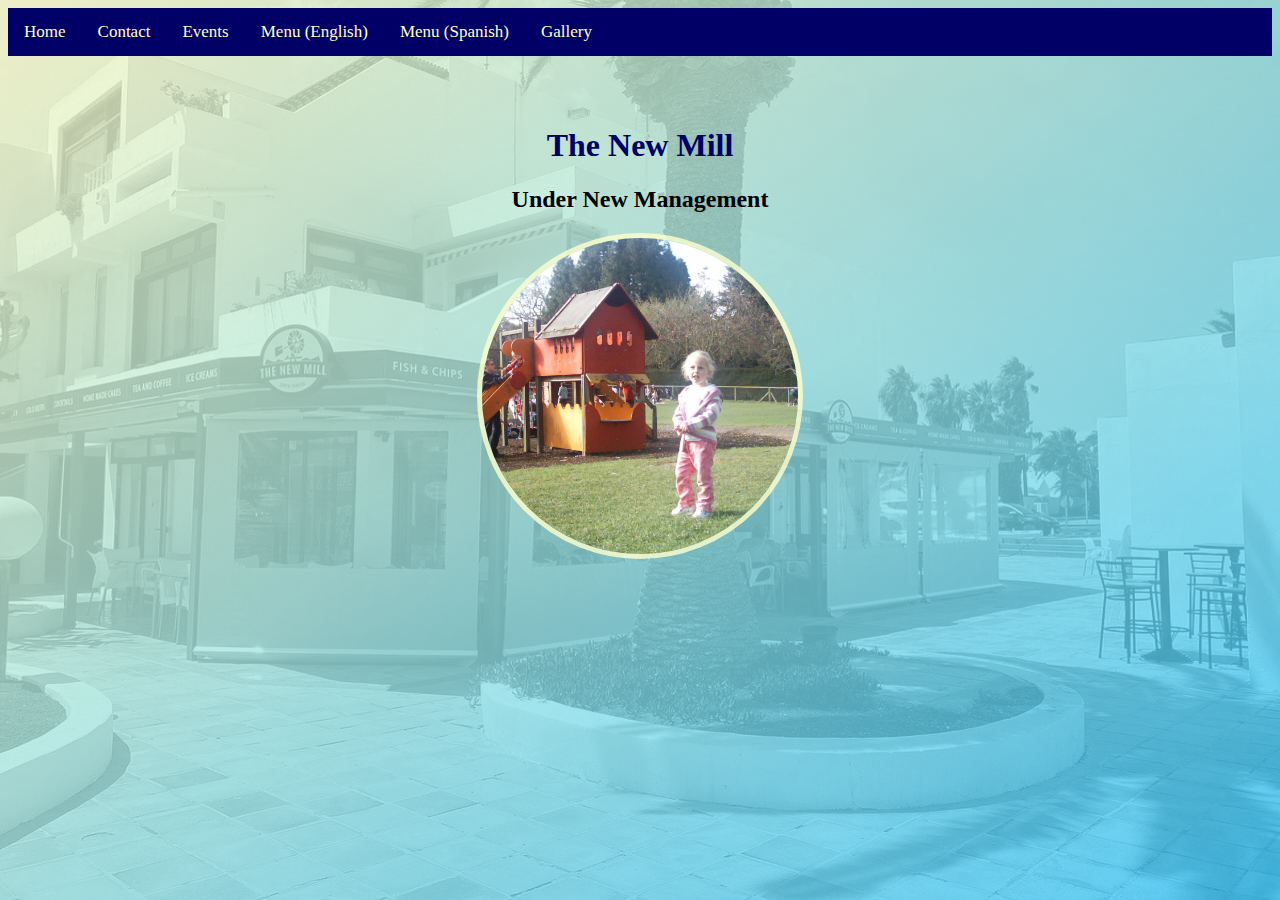
==== index.html @ 8f65588c "v1" ====
<!DOCTYPE html>
<html lang="en">
	<head>
		<title>The New Mill</title>
		<link rel="stylesheet" type="text/css" href="styles.css" />
		
<!--		<meta name="viewport" content="width=device-width, initial-scale=1"> -->		
		<!-- Make the image circular -->
		<style>		
			img {
			border-radius: 50%;
			border: 5px solid var(--clr-bg-left);
			display: block;
			margin-left: auto;
			margin-right: auto;
			
			}
		</style>
	</head>
	
	
	<body>
		<script id="replace_with_navbar" src="nav.js"></script>
		<div class="banner">
			<h1>The New Mill</h1>
		</div>
		
		<h2 align="center">Under New Management</h2>
		<img src="images/Welcome.jpg" alt="Welcome" style="width:25%" align="center">
		
	</body>
</html>
---- styles.css ----
/* Define our colour scheme */
:root {
    --clr-bg-left:rgba(255, 255, 204, 0.80);
	--clr-bg-right:rgba(50, 200, 255, 0.75);
	
	--clr-nav-bg: #000066;
	--clr-nav-a: #ffffcc;
	--clr-nav-hover: #000000;
	--clr-nav-hover-bg: #99ccff;
		
	--clr-spinner: #f3f3f3
	--clr-spinner-top: #000066
	
}

body {
	background-image: linear-gradient(to bottom right, var(--clr-bg-left), var(--clr-bg-right) ), url('images/BackgroundBW.jpg');
	background-repeat: no-repeat;
	background-attachment: fixed; 
	background-size: 100% 100%;
	font-family: 'Brush Script MT', cursive;
}

/* Add a background color to the top navigation */
.topnav {
	background-color: var(--clr-nav-bg);
	overflow: hidden;
	position: relative;
	top: 0;
	width: 100%;
	margin: auto;
}

/* Style the links inside the navigation bar */
.topnav a {
	float: left;
	color: var(--clr-nav-a);
	text-align: center;
	padding: 14px 16px;
	text-decoration: none;
	font-size: 17px;
}

/* Change the color of links on hover */
.topnav a:hover {
	background-color: var(--clr-nav-hover-bg);
	color: var(--clr-nav-hover);
}

/* Add a color to the active/current link */
/* .topnav a.active {
	background-color: var(--clr-nav-active-bg);
	color: var(--clr-nav-active);
} */

/* We need a spacer to place content below the menu */
.spacer {
    width: 100%;
    height: 50px;
}

.banner { 
	text-align: center;
	color: var(--clr-nav-bg);
}

.grid-container { 
	text-align: center;
	margin-left: 20px;
	margin-right: 20px;
	margin-top: 20px;
	margin-bottom: 20px;
	
	padding-top: 20px;
	padding-bottom: 18px;
}

#image-gallery {
	position: relative;
	width: 600px; 
	margin: 0 auto;
}

#current-image {
	position: relative;
	width: 100%;
	height: auto;
	border-radius: 5%;
	box-shadow: 0 4px 8px 0 rgba(0, 0, 0, 0.2), 0 6px 20px 0 rgba(0, 0, 0, 0.19);
} 

#overlay {
	visibility: hidden;
	position: absolute;
	margin: auto;
	top: 0;
	left: 0;
	right: 0;
	bottom: 0;
} 

.thumb {
 	width: 100px;
	height: auto;
	margin-left: 20px;
	margin-right: 20px;
	margin-top: 20px;
	margin-bottom: 20px;
	align-items: center;
	text-align: center;
	cursor: pointer;
	border-radius: 5%;
}

.thumb:hover {
	box-shadow: 0 8px 12px 0 rgba(0, 0, 0, 0.2)
}

#image-thumbs {
	justify-content: center;
}

.loading-spinner {
	border: 5px solid #f3f3f3; 
	border-top: 5px solid #000066;
	border-radius: 100%;
	width: 50px;
	height: 50px;
	animation: spin 1s linear infinite;
}

@keyframes spin {
	0% { transform: rotate(0deg); }
	100% { transform: rotate(360deg); }
}
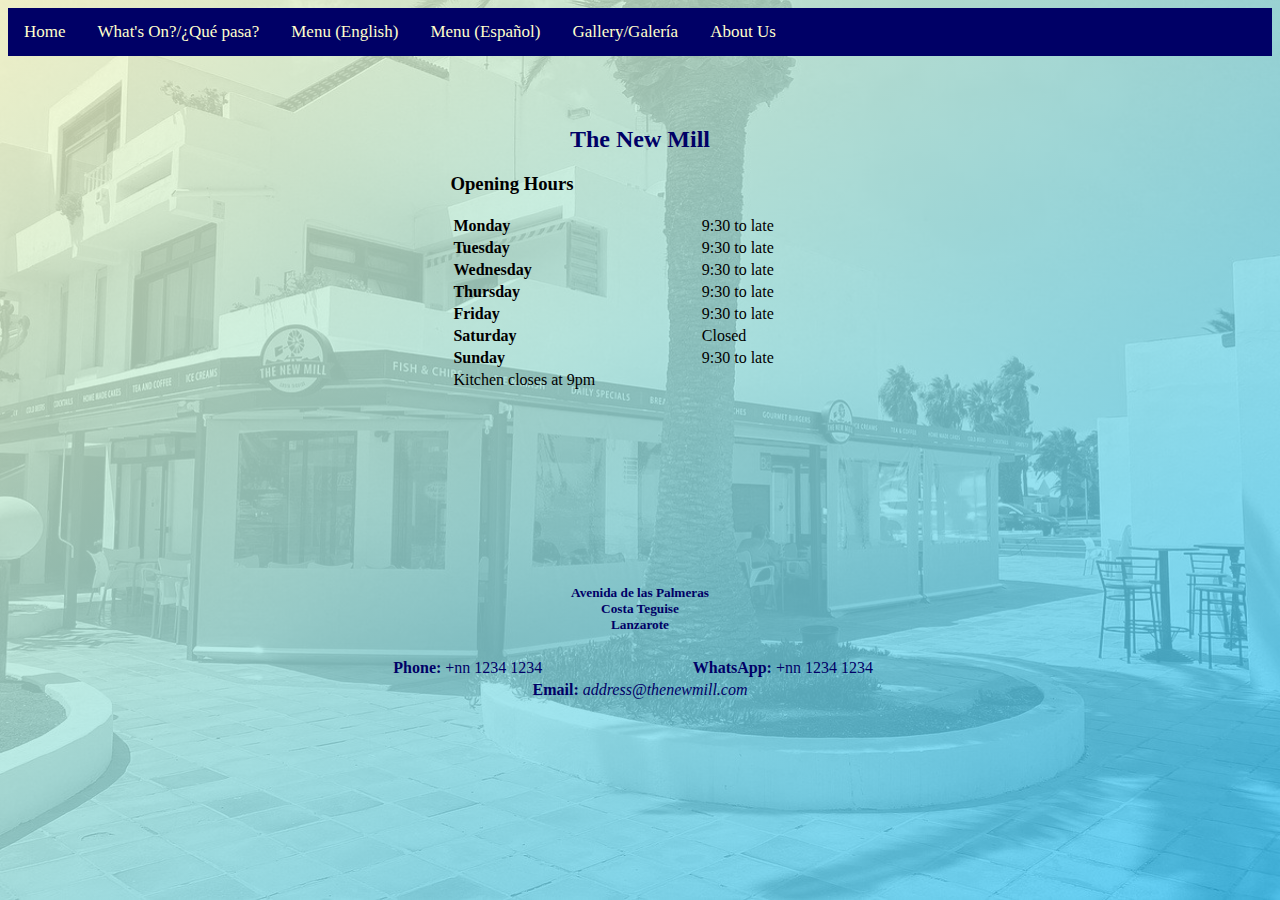
==== commit 83378203: "recode v1" ====
--- a/index.html
+++ b/index.html
@@ -1,32 +1,62 @@
-<!DOCTYPE html>
-<html lang="en">
-	<head>
-		<title>The New Mill</title>
-		<link rel="stylesheet" type="text/css" href="styles.css" />
-		
-<!--		<meta name="viewport" content="width=device-width, initial-scale=1"> -->		
-		<!-- Make the image circular -->
-		<style>		
-			img {
-			border-radius: 50%;
-			border: 5px solid var(--clr-bg-left);
-			display: block;
-			margin-left: auto;
-			margin-right: auto;
-			
-			}
-		</style>
-	</head>
-	
-	
-	<body>
-		<script id="replace_with_navbar" src="nav.js"></script>
-		<div class="banner">
-			<h1>The New Mill</h1>
-		</div>
-		
-		<h2 align="center">Under New Management</h2>
-		<img src="images/Welcome.jpg" alt="Welcome" style="width:25%" align="center">
-		
-	</body>
-</html>
+<!DOCTYPE html>
+<html> 
+	<head> 
+		<title>Home</title> 
+		<link rel="stylesheet" type="text/css" href="shared_resources/site_styles.css" />
+		<link rel="stylesheet" type="text/css" href="home/home.css" />
+		
+	</head> 
+	<body>		
+		<script id="replace_with_navbar" src="shared_resources/nav.js"></script>
+		
+		<div class="banner"> 
+			<h2>The New Mill</h2> 
+		</div>
+				
+		<div class="opening-hours">
+			<h3><b>Opening Hours</b></h3>
+			<table style="width:100%">
+				<tr>
+					<td><b>Monday</b></td>
+					<td>9:30 to late</td>
+				</tr>
+				<tr>
+					<td><b>Tuesday</b></td>
+					<td>9:30 to late</td>
+				</tr>
+				<tr>
+					<td><b>Wednesday</b></td>
+					<td>9:30 to late</td>
+				</tr>
+				<tr>
+					<td><b>Thursday</b></td>
+					<td>9:30 to late</td>
+				</tr>
+				<tr>
+					<td><b>Friday</b></td>
+					<td>9:30 to late</td>
+				</tr>
+				<tr>
+					<td><b>Saturday</b></td>
+					<td>Closed</td>
+				</tr>
+				<tr>
+					<td><b>Sunday</b></td>
+					<td>9:30 to late</td>
+				</tr>
+				<tr><td>Kitchen closes at 9pm</td></tr>
+			</table>
+			
+		</div>
+		&nbsp;
+		
+		
+		<div class="google-map">
+			<iframe src="https://www.google.com/maps/embed?pb=!1m18!1m12!1m3!1d3489.7552539514522!2d-13.503560523880806!3d28.99462266754459!2m3!1f0!2f0!3f0!3m2!1i1024!2i768!4f13.1!3m3!1m2!1s0xc489dcc5bc47a45%3A0xb445f963533c4703!2sThe%20New%20Mill%20-%20Lanzarote!5e0!3m2!1sen!2suk!4v1725487018220!5m2!1sen!2suk" allowfullscreen="" loading="lazy" referrerpolicy="no-referrer-when-downgrade">
+			</iframe>
+		</div>
+
+		<script id="replace_with_footer" src="shared_resources/footer.js"></script>
+		
+		</body>
+	</html>	--- a/shared_resources/site_styles.css
+++ b/shared_resources/site_styles.css
@@ -0,0 +1,176 @@
+/* Define our colour scheme */
+:root {
+    --clr-bg-left:rgba(255, 255, 204, 0.80);
+	--clr-bg-right:rgba(50, 200, 255, 0.75);
+	
+	--clr-nav-bg: #000066;
+	--clr-nav-a: #ffffcc;
+	--clr-nav-hover: #000000;
+	--clr-nav-hover-bg: #99ccff;
+		
+	--clr-spinner: #f3f3f3
+	--clr-spinner-top: #000066
+	
+}
+
+body {
+	background-image: linear-gradient(to bottom right, var(--clr-bg-left), var(--clr-bg-right) ), url('../images/BackgroundBW.jpg');
+	background-repeat: no-repeat;
+	background-attachment: fixed; 
+	background-size: 100% 100%;
+	font-family: 'Brush Script MT', cursive;
+}
+
+/* Add a background color to the top navigation */
+.topnav {
+	background-color: var(--clr-nav-bg);
+	overflow: hidden;
+	position: relative;
+	top: 0;
+	width: 100%;
+	margin: auto;
+}
+
+/* Style the links inside the navigation bar */
+.topnav a {
+	float: left;
+	color: var(--clr-nav-a);
+	text-align: center;
+	padding: 14px 16px;
+	text-decoration: none;
+	font-size: 17px;
+}
+
+/* Change the color of links on hover */
+.topnav a:hover {
+	background-color: var(--clr-nav-hover-bg);
+	color: var(--clr-nav-hover);
+}
+
+/* Add a color to the active/current link */
+/* .topnav a.active {
+	background-color: var(--clr-nav-active-bg);
+	color: var(--clr-nav-active);
+} */
+
+/* We need a spacer to place content below the menu */
+.spacer {
+    width: 100%;
+    height: 50px;
+}
+
+.banner { 
+	text-align: center;
+	color: var(--clr-nav-bg);
+}
+
+.footer { 
+	text-align: center;
+	color: var(--clr-nav-bg);
+}
+
+.grid-container { 
+	text-align: center;
+	margin-left: 20px;
+	margin-right: 20px;
+	margin-top: 20px;
+	margin-bottom: 20px;
+	
+	padding-top: 20px;
+	padding-bottom: 18px;
+}
+
+#image-gallery {
+	position: relative;
+	width: 600px; 
+	margin: 0 auto;
+}
+
+#current-image {
+	position: relative;
+	width: 100%;
+	height: auto;
+	border-radius: 5%;
+	box-shadow: 0 4px 8px 0 rgba(0, 0, 0, 0.2), 0 6px 20px 0 rgba(0, 0, 0, 0.19);
+} 
+
+#overlay {
+	visibility: hidden;
+	position: absolute;
+	margin: auto;
+	top: 0;
+	left: 0;
+	right: 0;
+	bottom: 0;
+} 
+
+.thumb {
+ 	width: 100px;
+	height: auto;
+	margin-left: 20px;
+	margin-right: 20px;
+	margin-top: 20px;
+	margin-bottom: 20px;
+	align-items: center;
+	text-align: center;
+	cursor: pointer;
+	border-radius: 5%;
+}
+
+.thumb:hover {
+	box-shadow: 0 8px 12px 0 rgba(0, 0, 0, 0.2)
+}
+
+#image-thumbs {
+	justify-content: center;
+}
+
+.loading-spinner {
+	border: 5px solid #f3f3f3; 
+	border-top: 5px solid #000066;
+	border-radius: 100%;
+	width: 50px;
+	height: 50px;
+	animation: spin 1s linear infinite;
+}
+
+@keyframes spin {
+	0% { transform: rotate(0deg); }
+	100% { transform: rotate(360deg); }
+}
+
+/* Next & previous buttons */
+.prev,
+.next {
+	cursor: pointer;
+	position: absolute;
+	top: 40%;
+	width: auto;
+	padding: 16px;
+	margin-top: -50px;
+	color: blue;
+	font-weight: bold;
+	font-size: 20px;
+	border-radius: 0 3px 3px 0;
+	user-select: none;
+	-webkit-user-select: none;
+}
+
+/* Position the "prev button" to the left */
+.prev {
+	left: 0;
+	border-radius: 3px 0 0 3px;
+}
+
+/* Position the "next button" to the right */
+.next {
+	right: 0;
+	border-radius: 3px 0 0 3px;
+}
+
+/* On hover, add a black background color with a little bit see-through */
+.prev:hover,
+.next:hover {
+	color : gold;
+	background-color: rgba(0, 0, 0, 0.8);
+}
--- a/home/home.css
+++ b/home/home.css
@@ -0,0 +1,18 @@
+.opening-hours {
+	margin: auto;
+	width: 30%;
+}
+
+.google-map {
+
+	position: relative;
+}
+
+.google-map iframe {
+	display: block;
+	border-style: none;
+	left: 0;
+	top: 0;
+	margin: auto;
+	position: relative;
+}
